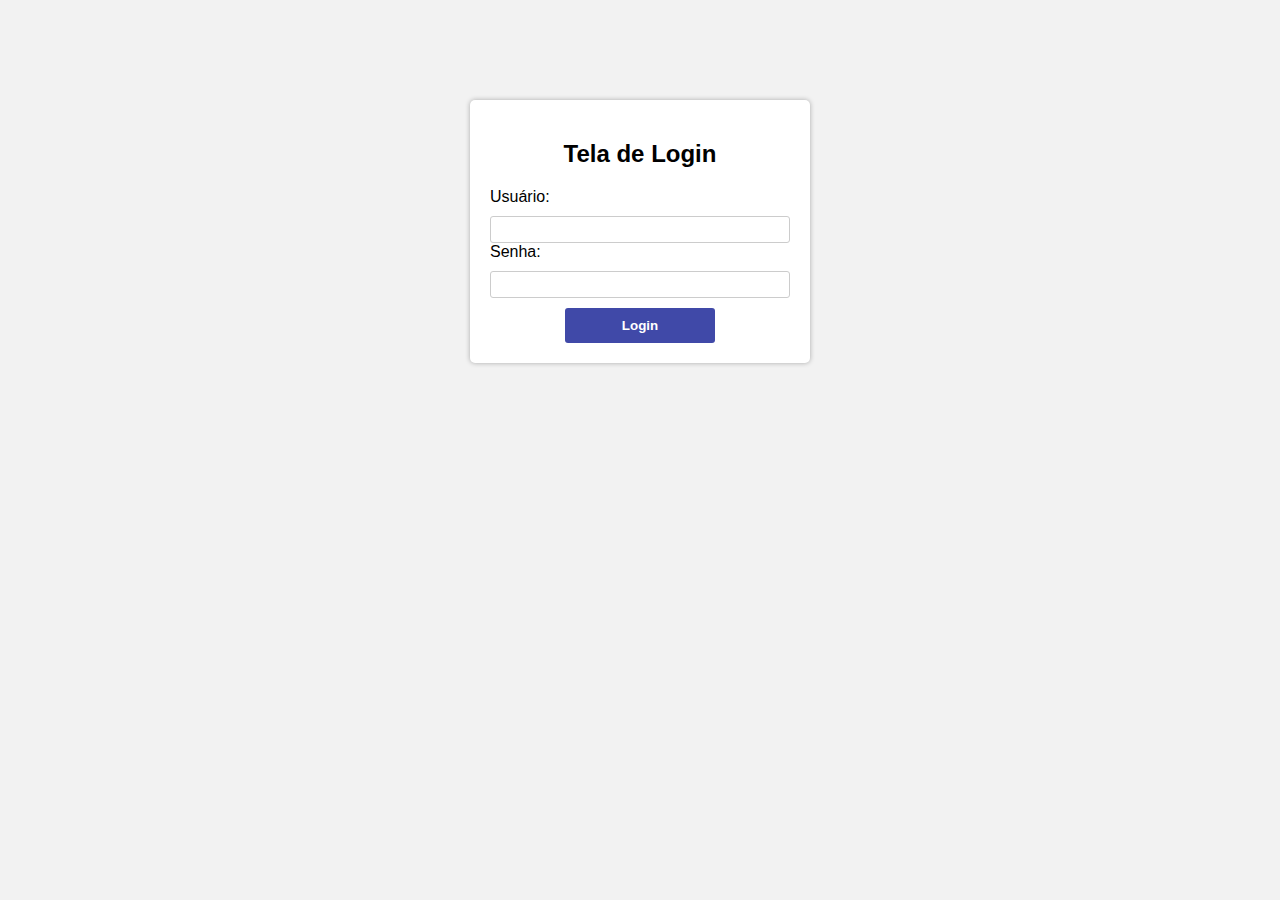
==== login.html @ 943db62c "Merge pull request #1 from oborba/tela-de-login" ====
<!DOCTYPE html>
<html>
   <head>
      <title>Tela de Login</title>
      <style>
         body {
         font-family: Arial, sans-serif;
         background-color: #f2f2f2;
         }
         .container {
         width: 300px;
         margin: 0 auto;
         margin-top: 100px;
         background-color: #fff;
         padding: 20px;
         border-radius: 5px;
         box-shadow: 0 0 5px rgba(0, 0, 0, 0.3);
         }
         h2 {
         text-align: center;
         }
         label {
         display: block;
         margin-bottom: 10px;
         }
         input[type="text"],
         input[type="password"] {
         width: 100%;
         padding: 5px;
         border: 1px solid #ccc;
         border-radius: 3px;
         box-sizing: border-box;
         }
         input[type="button"] {
         width: 50%;
         text-align: center;
         padding: 10px;
         margin-top: 10px;
         background-color: #4049a8;
         border: none;
         color: #fff;
         cursor: pointer;
         border-radius: 3px;
         font-weight: bold;
         }
         .message {
         margin-top: 20px;
         text-align: center;
         display: none;
         }
      </style>
      <script>
         function login() {
             var username = document.getElementById("username").value;
             var password = document.getElementById("password").value;
                 
             if (username === "admin" && password === "admin") {
                 setTimeout(function() {
                         window.location.href = "https://oborba.github.io/good-vibes/";
                     }, 2000); // Aguarda 2 segundos antes de redirecionar
                 } else {
                     alert("Credenciais inválidas. Tente novamente.");
                 }
             }
      </script>  
   </head>
   <body>
      <div class="container">
         <h2>Tela de Login</h2>
         <form id="loginForm">
            <label for="username">Usuário:</label>
            <input type="text" id="username" required>
            <label for="password">Senha:</label>
            <input type="password" id="password" required>
            <center>
                <input type="button" value="Login" onclick="login()">
            </center>
         </form>
      </div>
   </body>
</html>
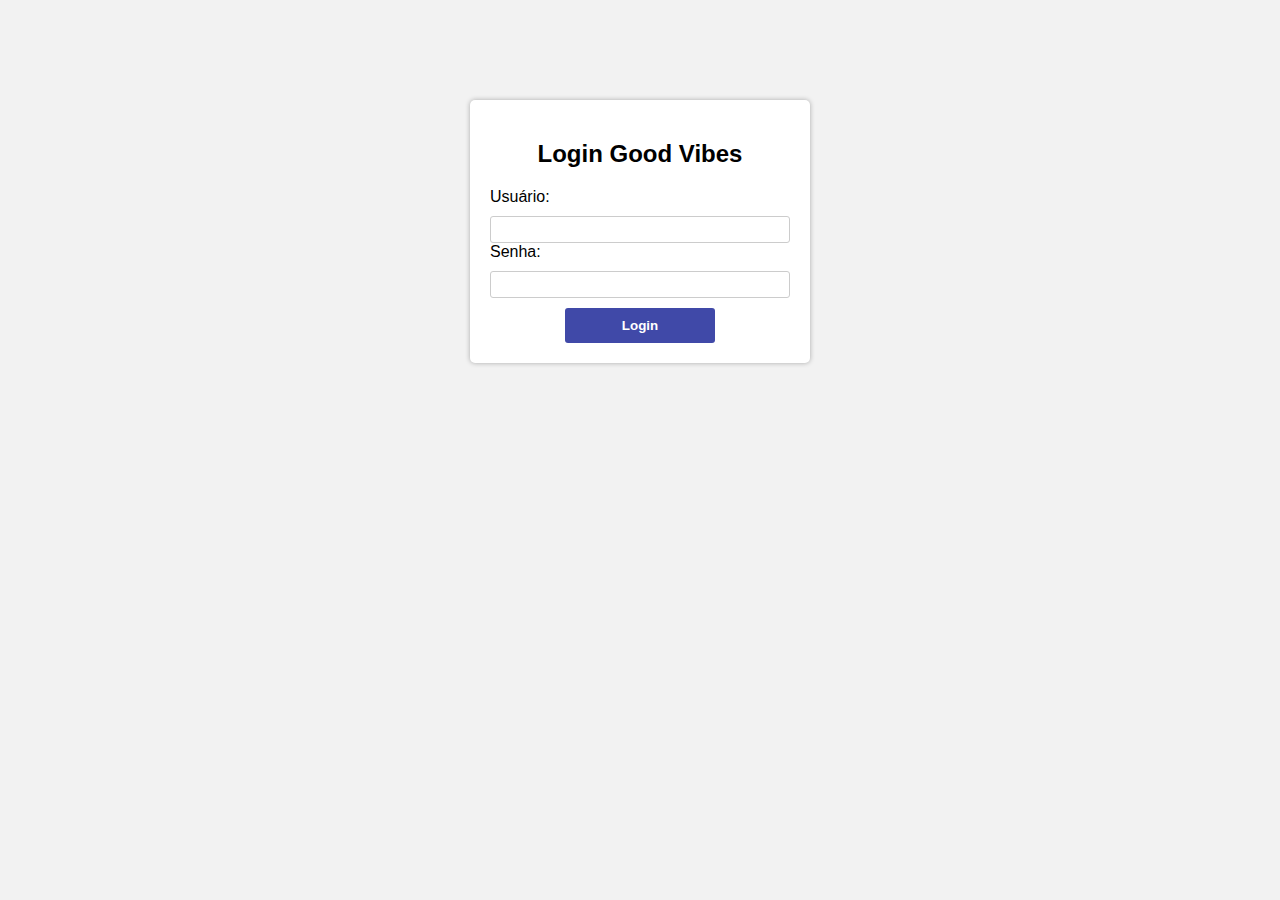
==== commit 4ce14f01: "Update login.html" ====
--- a/login.html
+++ b/login.html
@@ -1,7 +1,7 @@
 <!DOCTYPE html>
 <html>
    <head>
-      <title>Tela de Login</title>
+      <title>Login Good Vibes</title>
       <style>
          body {
          font-family: Arial, sans-serif;
@@ -52,7 +52,7 @@
       <script>
          function login() {
              var username = document.getElementById("username").value;
-             var password = document.getElementById("password").value;
+             var password = document.getElementsByName("password")[0].value;
                  
              if (username === "admin" && password === "admin") {
                  setTimeout(function() {
@@ -66,16 +66,16 @@
    </head>
    <body>
       <div class="container">
-         <h2>Tela de Login</h2>
+         <h2>Login Good Vibes</h2>
          <form id="loginForm">
             <label for="username">Usuário:</label>
             <input type="text" id="username" required>
             <label for="password">Senha:</label>
-            <input type="password" id="password" required>
+            <input type="password" name="password" required>
             <center>
                 <input type="button" value="Login" onclick="login()">
             </center>
          </form>
       </div>
    </body>
-</html>+</html>
